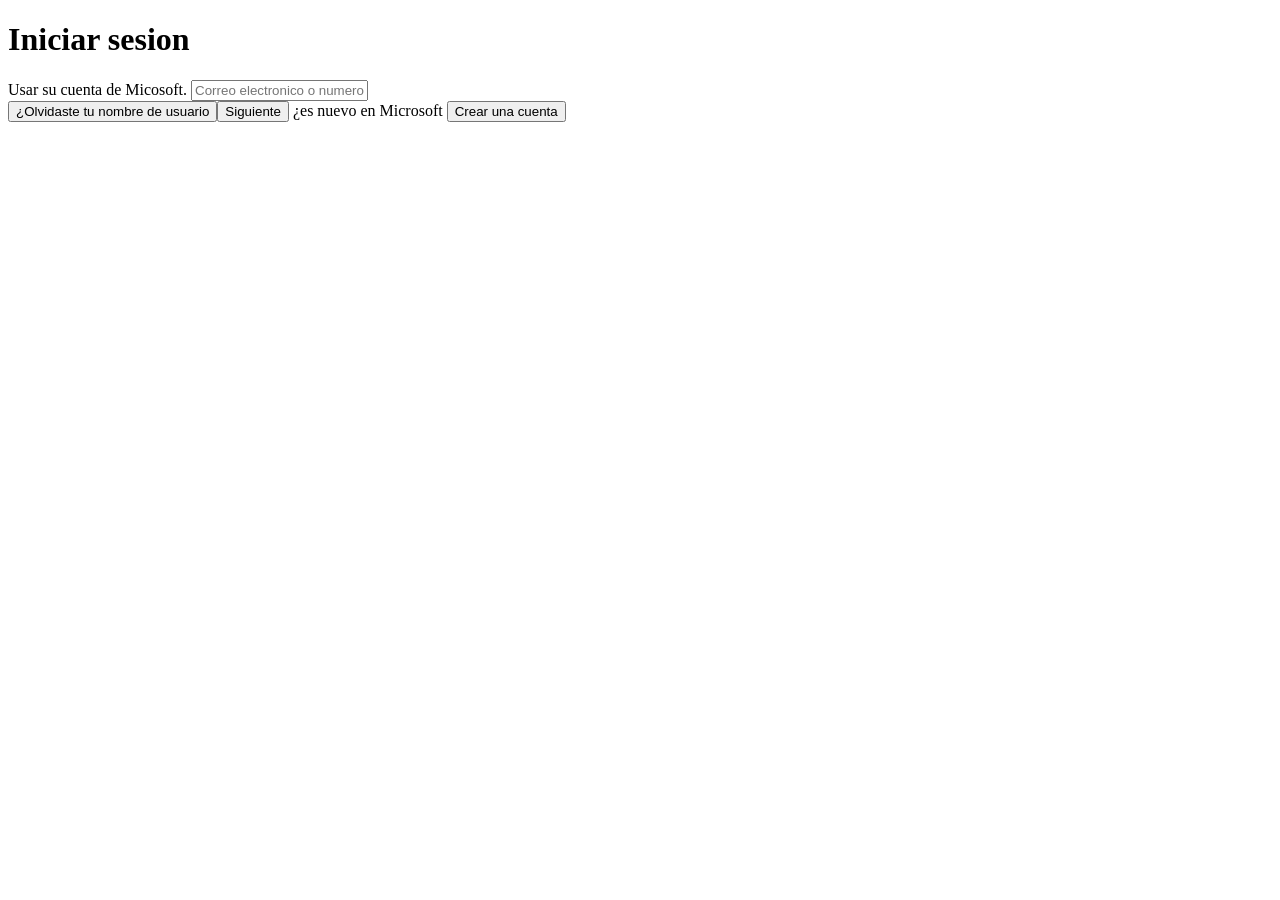
==== index.html @ bc744fcd "cliama" ====
<!DOCTYPE html>
<html lang="en">
    <head>
        <title>
            Clima
        </title>
        <link rel="stylesheet" href="Style.css">
        <link rel="stylesheet" href="https://fonts.googleapis.com/css2?family=Material+Symbols+Outlined:opsz,wght,FILL,GRAD@20..48,100..700,0..1,-50..200&icon_names=html" />
    </head>
    <body>
        <div>
            <div>
                <form>
                    <h1>
                        Iniciar sesion
                    </h1>
                    <div>
                         <span>
                            Usar su cuenta de Micosoft.
                         </span>
                         <input type="email" placeholder="Correo electronico o numero de telefono" required>
                    </div>
                    <button type="sibmit">¿Olvidaste tu nombre de usuario</span>
                    <button type="submit">Siguiente</button>
                    ¿es nuevo en Microsoft
                    <button ttpe="submit">Crear una cuenta</button>
                </form>
            </div>
        </div>
    </body>
</html>
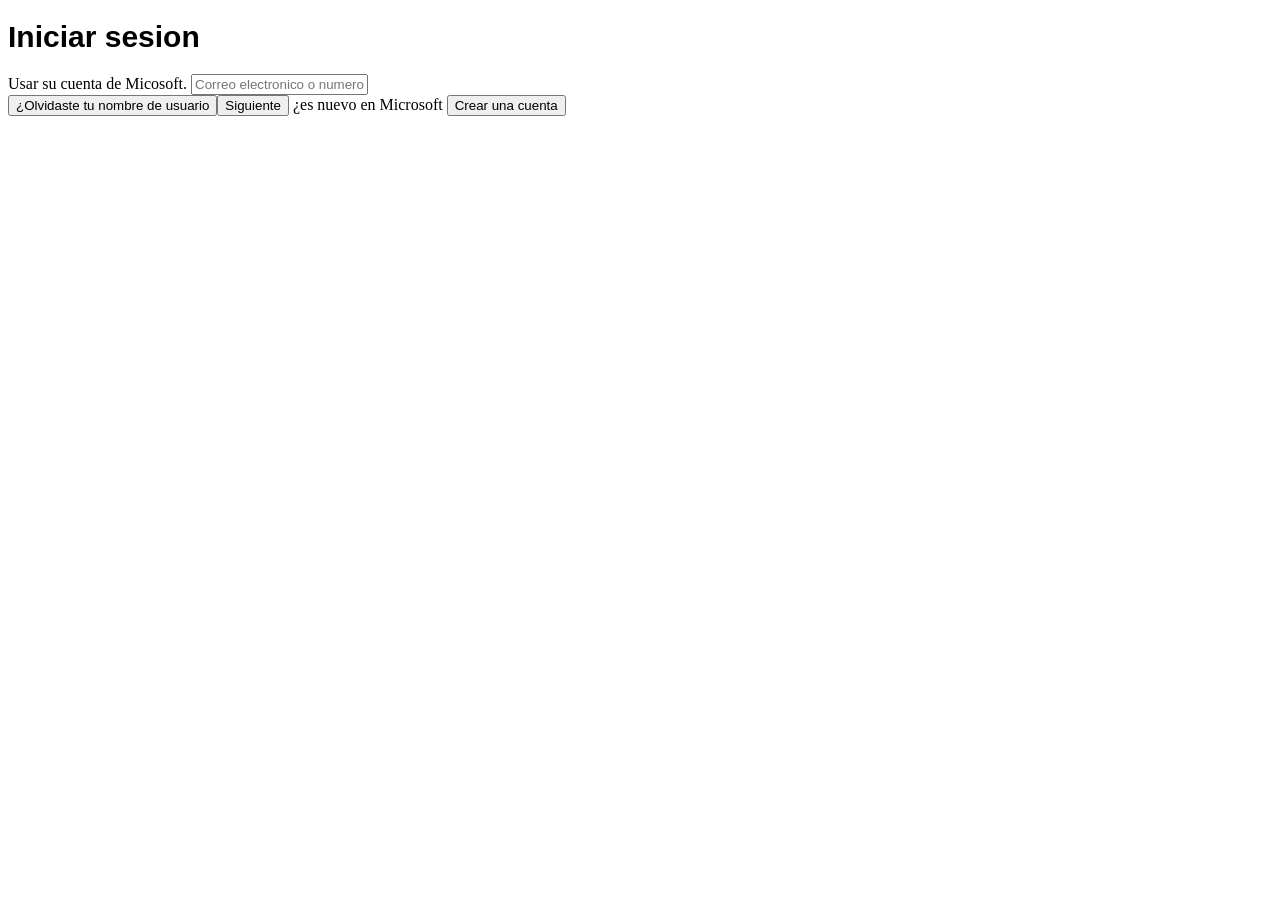
==== commit cc67f271: "clima" ====
--- a/index.html
+++ b/index.html
@@ -4,26 +4,25 @@
         <title>
             Clima
         </title>
-        <link rel="stylesheet" href="Style.css">
-        <link rel="stylesheet" href="https://fonts.googleapis.com/css2?family=Material+Symbols+Outlined:opsz,wght,FILL,GRAD@20..48,100..700,0..1,-50..200&icon_names=html" />
+        <link rel="stylesheet" href="style.css">
     </head>
     <body>
         <div>
             <div>
-                <form>
-                    <h1>
+                <form class="form">
+                    <h1 class="titulo">
                         Iniciar sesion
                     </h1>
                     <div>
-                         <span>
+                         <span class="Subtitulo">
                             Usar su cuenta de Micosoft.
-                         </span>
-                         <input type="email" placeholder="Correo electronico o numero de telefono" required>
+                         </span ">
+                         <input class="datos" type="email" placeholder="Correo electronico o numero de telefono" required>
                     </div>
-                    <button type="sibmit">¿Olvidaste tu nombre de usuario</span>
-                    <button type="submit">Siguiente</button>
+                    <button class="class="usuario" type="sibmit">¿Olvidaste tu nombre de usuario</span>
+                    <button class="boton" type="submit">Siguiente</button>
                     ¿es nuevo en Microsoft
-                    <button ttpe="submit">Crear una cuenta</button>
+                    <button class="cuenta" type="submit">Crear una cuenta</button>
                 </form>
             </div>
         </div>
--- a/style.css
+++ b/style.css
@@ -0,0 +1,9 @@
+.titulo{
+    font-family: Arial, Helvetica, sans-serif;
+    font-size: 30px;
+}
+
+h1{
+    font-family: Arial, Helvetica, sans-serif;
+    font-size: 30px;
+}
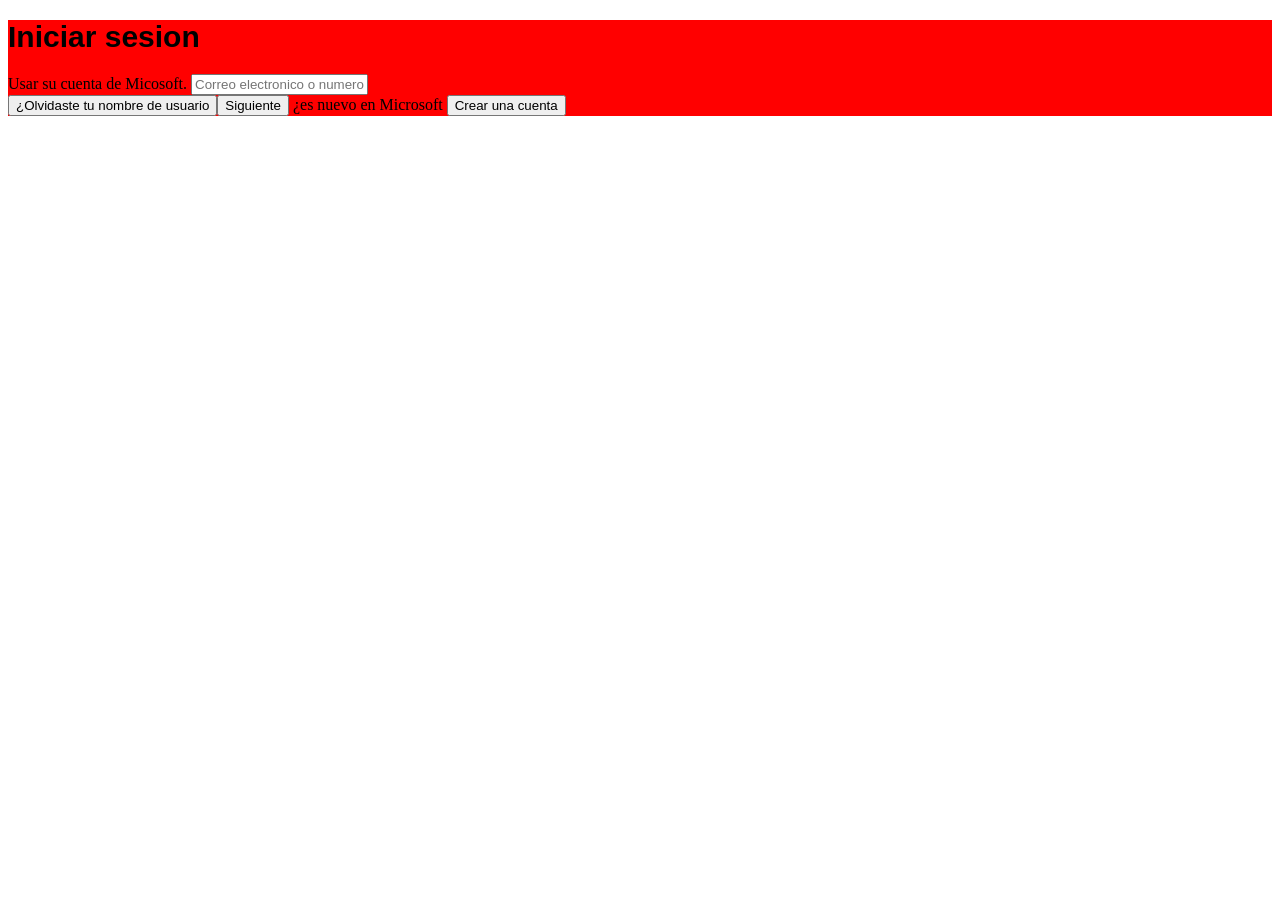
==== commit fb94c2d3: "climas" ====
--- a/index.html
+++ b/index.html
@@ -7,7 +7,7 @@
         <link rel="stylesheet" href="style.css">
     </head>
     <body>
-        <div>
+        <div class="box">
             <div>
                 <form class="form">
                     <h1 class="titulo">
--- a/style.css
+++ b/style.css
@@ -3,7 +3,8 @@
     font-size: 30px;
 }
 
-h1{
-    font-family: Arial, Helvetica, sans-serif;
-    font-size: 30px;
+.box{
+    padding:0px;
+    background:red;
+    margin:0px;
 }
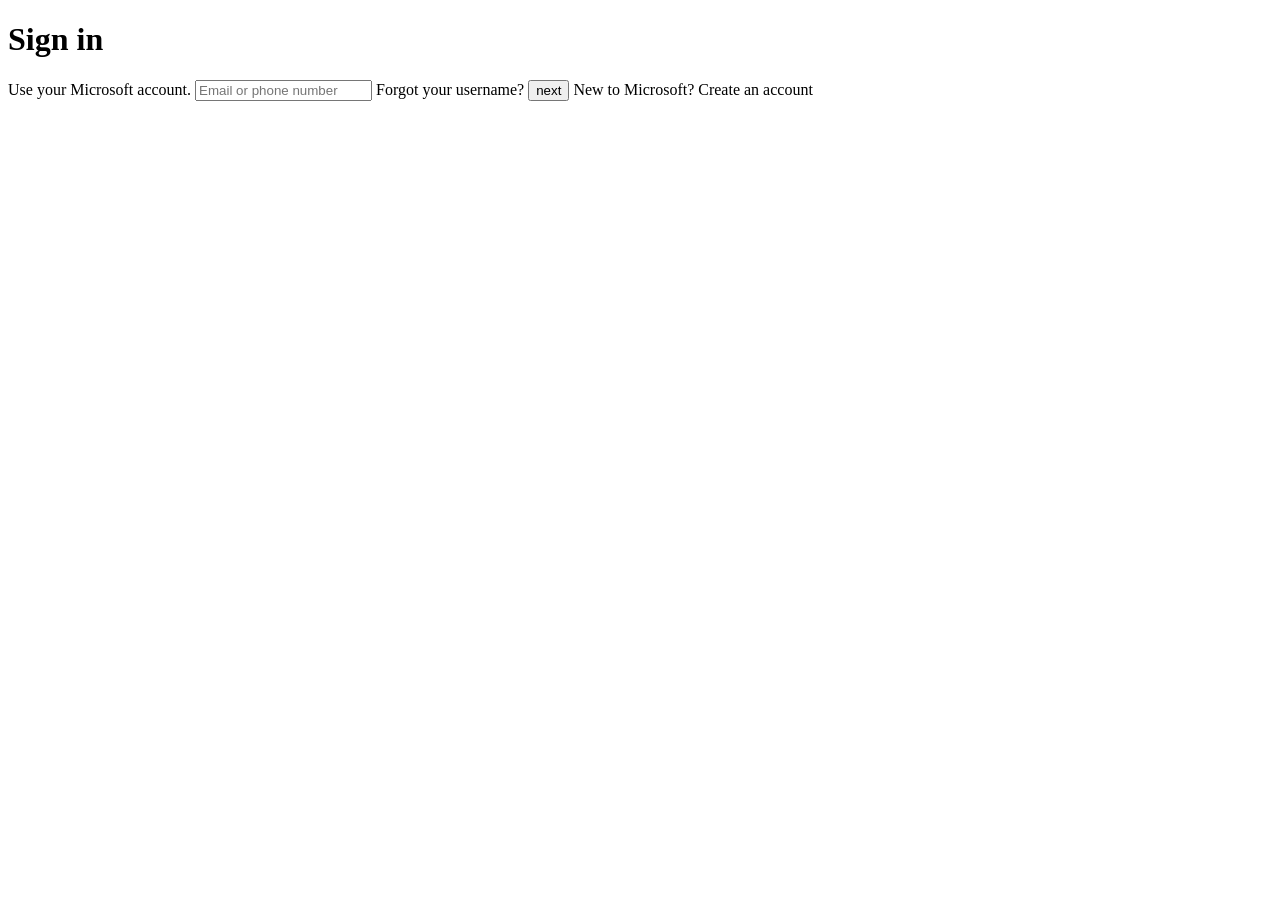
==== commit f76f89a4: "hola" ====
--- a/index.html
+++ b/index.html
@@ -1,8 +1,8 @@
 <!DOCTYPE html>
-<html lang="en">
+<html>
     <head>
         <title>
-            Clima
+            Long/xbox.com
         </title>
         <link rel="stylesheet" href="style.css">
     </head>
@@ -10,19 +10,25 @@
         <div class="box">
             <div>
                 <form class="form">
-                    <h1 class="titulo">
-                        Iniciar sesion
-                    </h1>
                     <div>
-                         <span class="Subtitulo">
-                            Usar su cuenta de Micosoft.
-                         </span ">
-                         <input class="datos" type="email" placeholder="Correo electronico o numero de telefono" required>
+                        <h1 class h1>
+                            Sign in
+                        </h1>
+                        <a class="acoount">
+                            Use your Microsoft account.
+                        </a>
+                        <input class="email" type="email" placeholder="Email or phone number" required>
+                        <a class="username">
+                            Forgot your username?
+                        </a>
+                        <input class="button" type="submit" value="next">
+                        <a class="next">
+                        <span class="new">
+                            New to Microsoft?
+                        </span>
+                        Create an account
+                        </a>
                     </div>
-                    <button class="class="usuario" type="sibmit">¿Olvidaste tu nombre de usuario</span>
-                    <button class="boton" type="submit">Siguiente</button>
-                    ¿es nuevo en Microsoft
-                    <button class="cuenta" type="submit">Crear una cuenta</button>
                 </form>
             </div>
         </div>
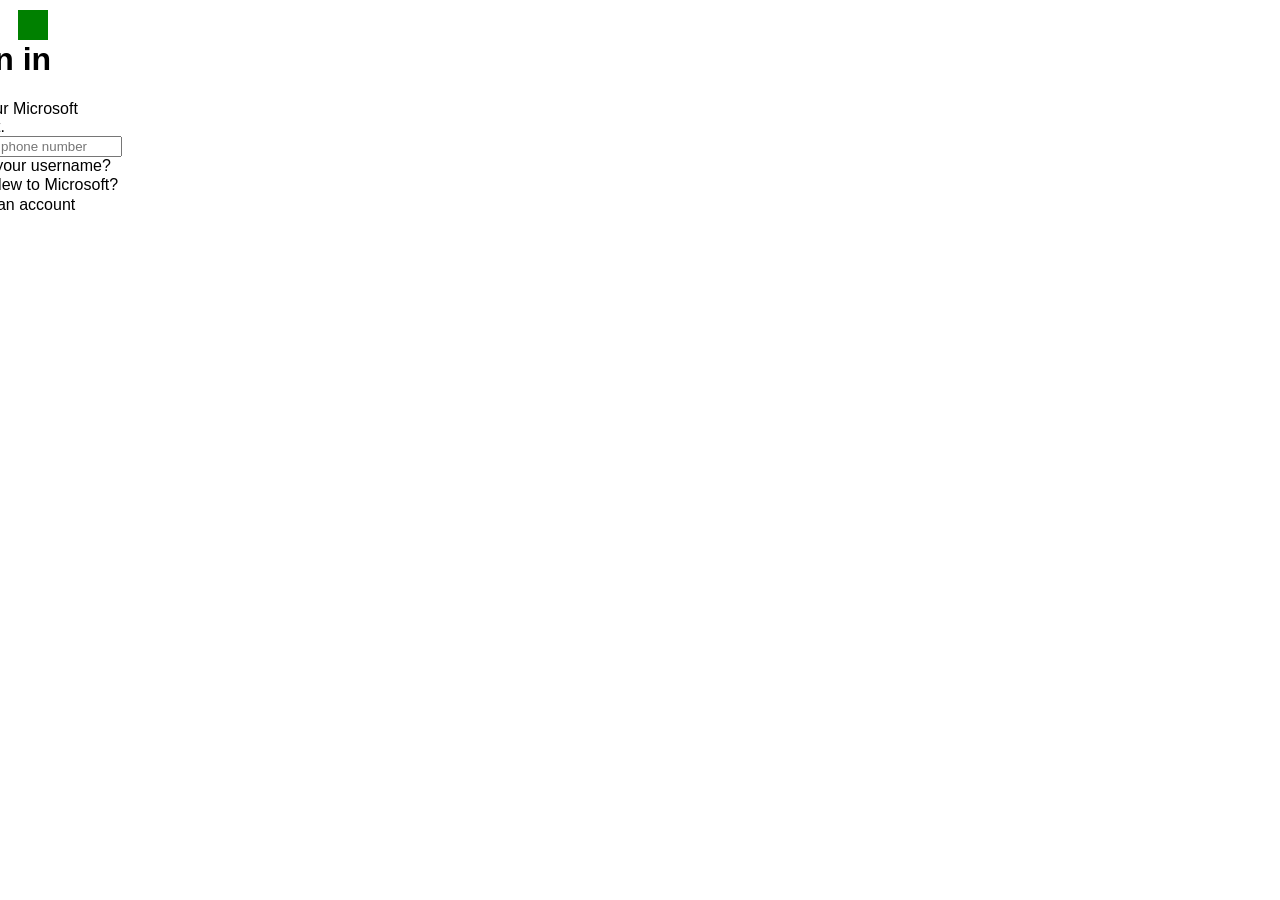
==== commit 74c96e3a: "css" ====
--- a/index.html
+++ b/index.html
@@ -4,7 +4,7 @@
         <title>
             Long/xbox.com
         </title>
-        <link rel="stylesheet" href="style.css">
+        <link rel="stylesheet" href="index.css">
     </head>
     <body>
         <div class="box">
--- a/index.css
+++ b/index.css
@@ -0,0 +1,11 @@
+.box{
+    display:flex;
+    justify-content: center;
+    background: green;
+    padding:10px 10px 10px 10px;
+    margin:10px 10px 10px 10px;
+    height: 10px;
+    width:10px;
+    font-family: Arial, Helvetica, sans-serif;
+
+}
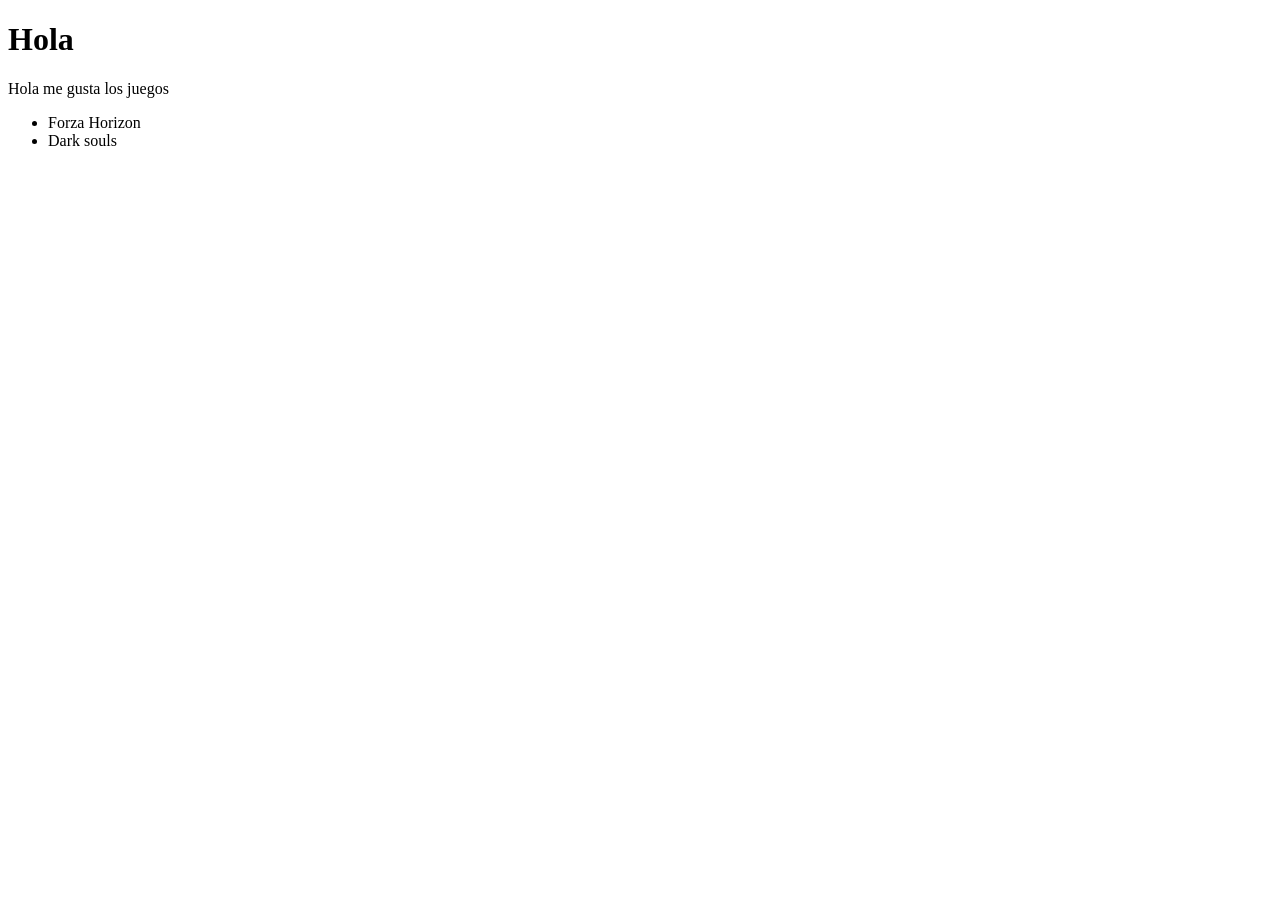
==== commit dfc4f580: "ayudar" ====
--- a/index.html
+++ b/index.html
@@ -1,36 +1,35 @@
+<!-- Estructura HTML que deberías tener:
+Un título en el navegador.
+
+Un encabezado grande con tu nombre.
+
+Una imagen (puede ser una foto tuya o de ejemplo, usando un enlace de internet).
+
+Un párrafo con una pequeña descripción tuya (como si fuera una biografía).
+
+Una lista con tus hobbies o intereses (mínimo 3).
+
+Un enlace que lleve a una red social o página que te guste (puede abrir en otra pestaña).
+
+-->
+
 <!DOCTYPE html>
 <html>
     <head>
         <title>
-            Long/xbox.com
-        </title>
-        <link rel="stylesheet" href="index.css">
+            Hola Ejercisio
+        </title url="Stylesheet" href="index.css">
     </head>
     <body>
-        <div class="box">
-            <div>
-                <form class="form">
-                    <div>
-                        <h1 class h1>
-                            Sign in
-                        </h1>
-                        <a class="acoount">
-                            Use your Microsoft account.
-                        </a>
-                        <input class="email" type="email" placeholder="Email or phone number" required>
-                        <a class="username">
-                            Forgot your username?
-                        </a>
-                        <input class="button" type="submit" value="next">
-                        <a class="next">
-                        <span class="new">
-                            New to Microsoft?
-                        </span>
-                        Create an account
-                        </a>
-                    </div>
-                </form>
-            </div>
-        </div>
+        <h1>Hola</h1>
+        <p>Hola me gusta los juegos</p>
+        <ul>
+            <li>
+                Forza Horizon
+            </li>
+            <li>
+                Dark souls
+            </li>
+        </ul>
     </body>
 </html>
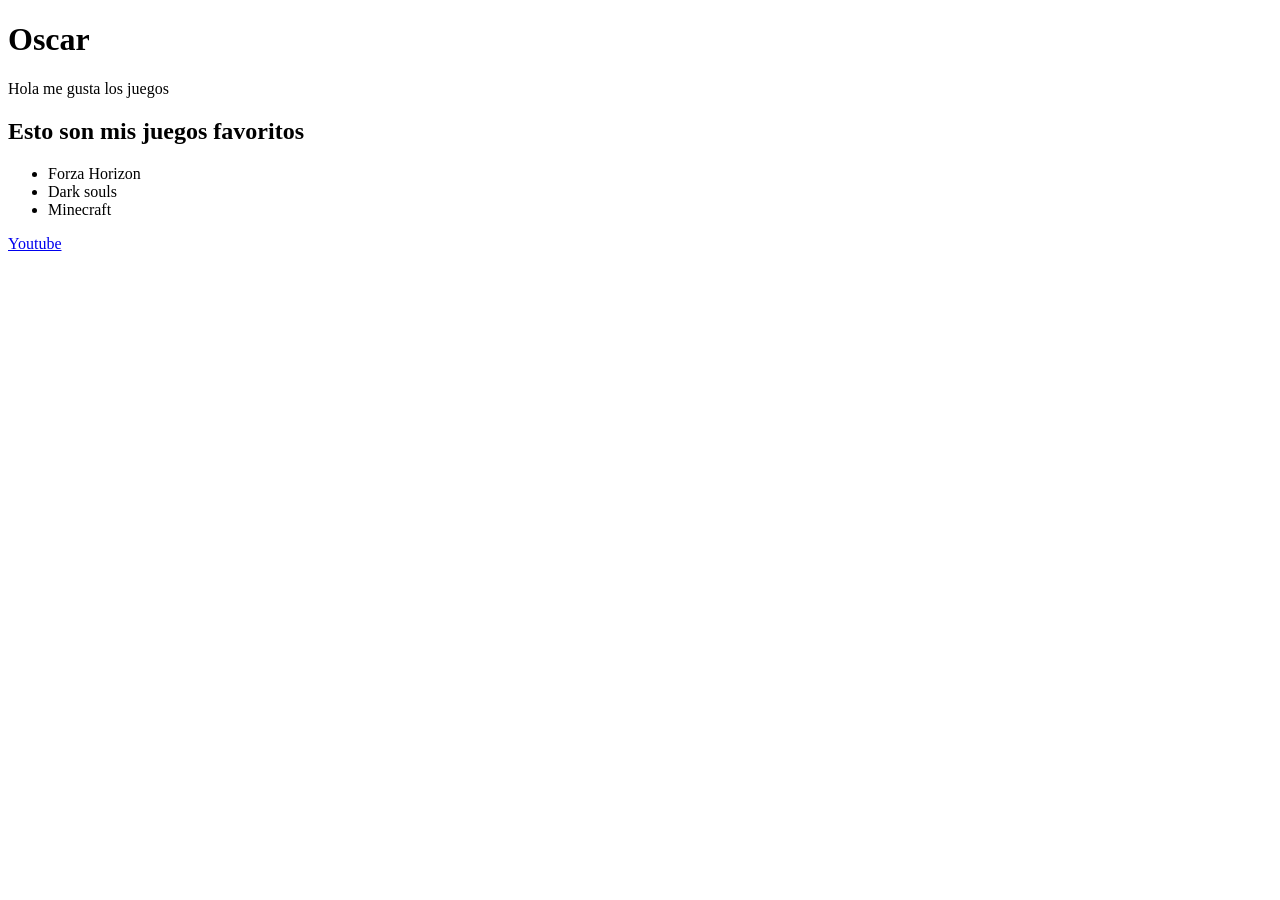
==== commit fb4d5eed: "fin" ====
--- a/index.html
+++ b/index.html
@@ -21,8 +21,9 @@
         </title url="Stylesheet" href="index.css">
     </head>
     <body>
-        <h1>Hola</h1>
+        <h1>Oscar</h1>
         <p>Hola me gusta los juegos</p>
+        <h2>Esto son mis juegos favoritos</h2>
         <ul>
             <li>
                 Forza Horizon
@@ -30,6 +31,10 @@
             <li>
                 Dark souls
             </li>
+            <li>
+                Minecraft
+            </li>
         </ul>
+        <a href="https://www.youtube.com/">Youtube</a>
     </body>
 </html>
